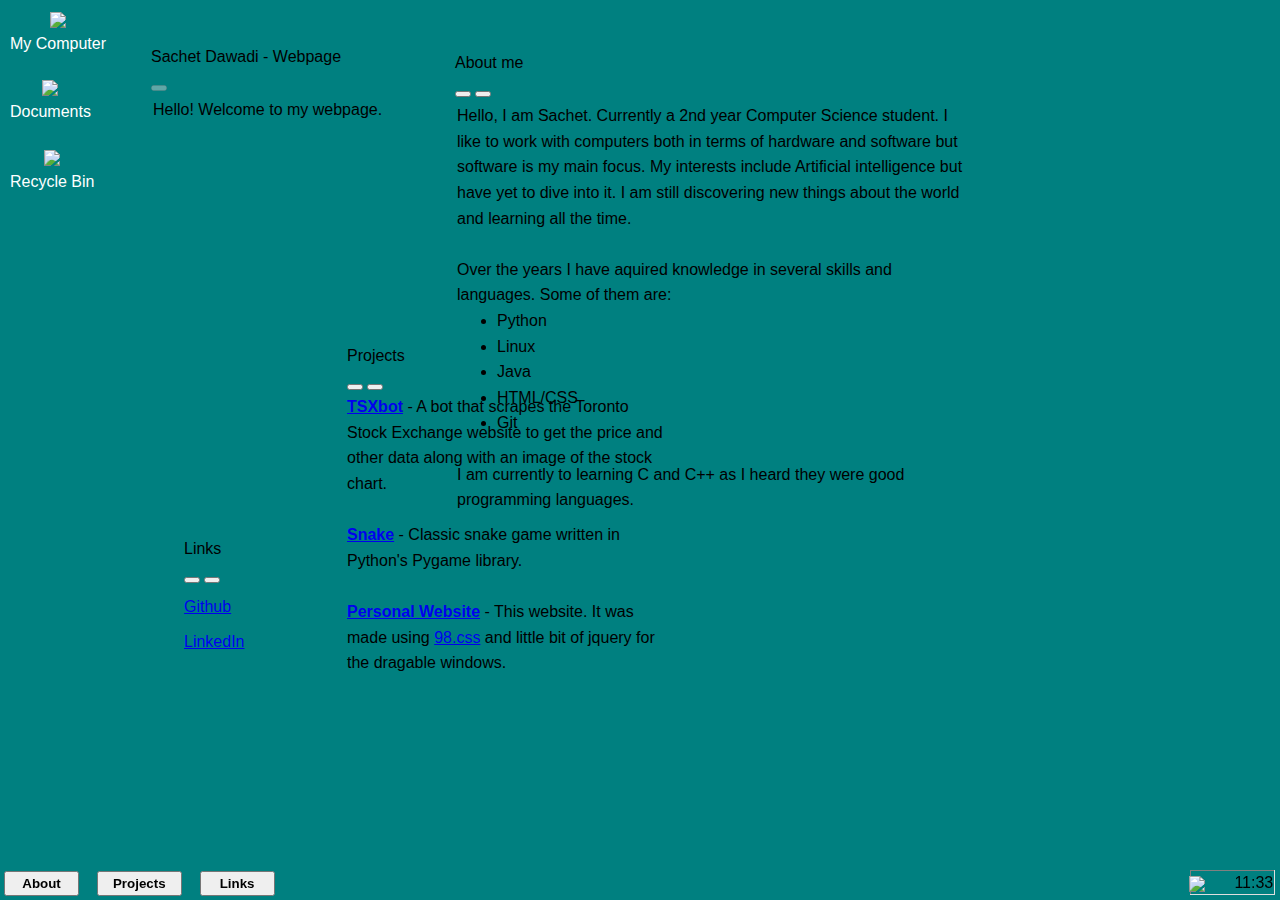
==== index.html @ fadcb709 "website link" ====
<!DOCTYPE html>
<html lang="en">

<head>
  <meta charset="UTF-8">
  <meta name="viewport" content="width=device-width, initial-scale=1.0">
  <link rel="stylesheet" href="https://unpkg.com/98.css">
  <link rel="stylesheet" href="style.css">
  <title>Sachet Webpage</title>
</head>

<body>
  <main>

    <!-- Taskbar -->
    <div id="taskbar" class="window" style="width: 100vw; position:fixed; bottom: 0px; padding: 4px;">
      <div class="window-body" style="margin: 0px;">

        <span>
          <button style="min-width: 75px; min-height: 25px; margin: 0; padding: 0;"
            onclick="aboutsec = document.getElementById('about'); if (aboutsec.style.display == 'block') {aboutsec.style.display = 'none'} else {aboutsec.style.display = 'block'}">
            <b>About</b>
          </button>
        </span> &nbsp;&nbsp;
        <span>
          <button style="min-width: 85px; min-height: 25px; margin: 0; padding: 0;"
            onclick="projectsec = document.getElementById('projects'); if (projectsec.style.display == 'block') {projectsec.style.display = 'none'} else {projectsec.style.display = 'block'}">
            <b>Projects</b>
          </button>
        </span> &nbsp;&nbsp;
        <span>
          <button style="min-width: 75px; min-height: 25px; margin: 0; padding: 0;"
            onclick="linkssec = document.getElementById('links'); if (linkssec.style.display == 'block') {linkssec.style.display = 'none'} else {linkssec.style.display = 'block'}">
            <b>Links</b>
          </button>
        </span> &nbsp;&nbsp;
        <span style="right: 5px; position: fixed; text-align: center; justify-content: center;">
          <div style="box-shadow: inset -1px -1px #dfdfdf, inset 1px 1px #808080; width: 85px; height: 25px; margin: 0; padding: 0;">
          <img style="transform: translate(-3px, 4px);" src="https://win98icons.alexmeub.com/icons/png/loudspeaker_rays-1.png"> &nbsp;&nbsp;&nbsp;&nbsp;
            <span id="time">8:40 PM</span>
          </div>
        </span>
      </div>
    </div>

    <!-- Desktop Icons -->
    <div style="text-align: center; line-height: 1.3;">
      <div style="margin: 10px; position: absolute; width: fit-content; top: 2px;">
        <img src="https://win98icons.alexmeub.com/icons/png/computer_explorer_cool-5.png">
        <p style="color: white;">My Computer</p>
      </div>
      <div style="margin: 10px; position: absolute; width: fit-content; top: 70px">
        <img src="https://win98icons.alexmeub.com/icons/png/directory_closed-0.png">
        <p style="color: white;">Documents</p>
      </div>
      <div style="margin: 10px; position: absolute; width: fit-content; top: 140px">
        <img src="https://win98icons.alexmeub.com/icons/png/recycle_bin_empty-2.png">
        <p style="color: white;">Recycle Bin</p>
      </div>
    </div>

    <!-- Hello Window -->
    <div class="window" style="max-width: fit-content; height: fit-content; position: absolute; top: 44px; left: 151px;">
      <div class="title-bar">
        <div class="title-bar-text">Sachet Dawadi - Webpage</div>
        <div class="title-bar-controls">
          <button disabled aria-label="Help"></button>
        </div>
      </div>
      <div class="window-body" style="padding: 2px;">
        <p>Hello! Welcome to my webpage.</p>
      </div>
    </div>

    <!-- About window -->
    <div class="window" id="about" style="width: 40%; display: block; position: absolute; top: 50px; left: 455px;">
      <div class="title-bar">
        <div class="title-bar-text">About me</div>
        <div class="title-bar-controls">
          <button aria-label="Minimize" onclick="document.getElementById('about').style.display = 'None'"></button>
          <button aria-label="Close" onclick="document.getElementById('about').style.display = 'None'"></button>
        </div>
      </div>
      <div class="window-body" style="padding: 2px">
        <p>Hello, I am Sachet. Currently a 2nd year Computer Science student. I like to work with computers both in
          terms of hardware and software but software is my main focus. My interests include Artificial intelligence but
          have yet to dive into it. I am still discovering new things about the world and learning all the time.</p>
          <br>
        <p>Over the years I have aquired knowledge in several skills and languages. Some of them are:</p>
        <ul>
          <li>Python</li>
          <li>Linux</li>
          <li>Java</li>
          <li>HTML/CSS</li>
          <li>Git</li>
        </ul>
        <br>
        <p>I am currently to learning C and C++ as I heard they were good programming languages.</p>
      </div>
    </div>

    <!-- Projects window -->
    <div class="window" id="projects" style="width: 25%; display: block; position: absolute; top: 343px; left: 347px;">
      <div class="title-bar">
        <div class="title-bar-text">Projects</div>
        <div class="title-bar-controls">
          <button aria-label="Minimize" onclick="document.getElementById('projects').style.display = 'None'"></button>
          <button aria-label="Close" onclick="document.getElementById('projects').style.display = 'None'"></button>
        </div>
      </div>
      <div class="window-body">
        <p><a href="https://github.com/sachet0/TSXbot"><b>TSXbot</b></a> - A bot that scrapes the Toronto Stock Exchange
          website to get the price and other data along with an image of the stock chart.</p>
          <br>
        <p><a href="https://github.com/sachet0/Snake"><b>Snake</b></a> - Classic snake game written in Python's Pygame
          library.</p>
          <br>
        <p><a href="https://github.com/sachet0/sachet0.github.io"><b>Personal Website</b></a> - This website. It was made using <a
            href="https://jdan.github.io/98.css/">98.css</a> and little bit of jquery for the dragable windows.</p>
      </div>
    </div>

    <!-- Links window -->
    <div class="window" id="links" style="min-width: 10%; display: block; position: absolute; top: 536px; left: 184px;">
      <div class="title-bar">
        <div class="title-bar-text">Links</div>
        <div class="title-bar-controls">
          <button aria-label="Minimize" onclick="document.getElementById('links').style.display = 'None'"></button>
          <button aria-label="Close" onclick="document.getElementById('links').style.display = 'None'"></button>
        </div>
      </div>
      <div class="window-body">
        <p>
          <a href="https://www.github.com/sachet0">
            <i class="fab fa-github" style="font-size: 22px;"></i> Github</a>
          &nbsp;&nbsp;
          <br>
          <a href="https://www.linkedin.com/in/SachetDawadi/">
            <i class="fab fa-linkedin" style="font-size: 22px;"></i> LinkedIn</a>
        </p>
      </div>
    </div>
  </main>

  <!-- Scripts -->
  <script src="https://code.jquery.com/jquery-1.12.4.js"></script>
  <script src="https://code.jquery.com/ui/1.12.1/jquery-ui.js"></script>
  <script src="main.js"></script>
</body>

</html>
---- style.css ----
* {
    margin: 0;
}

body {
    background: #008080;
    line-height: 1.6;
    font-family: "Pixelated MS Sans Serif", sans-serif;
}
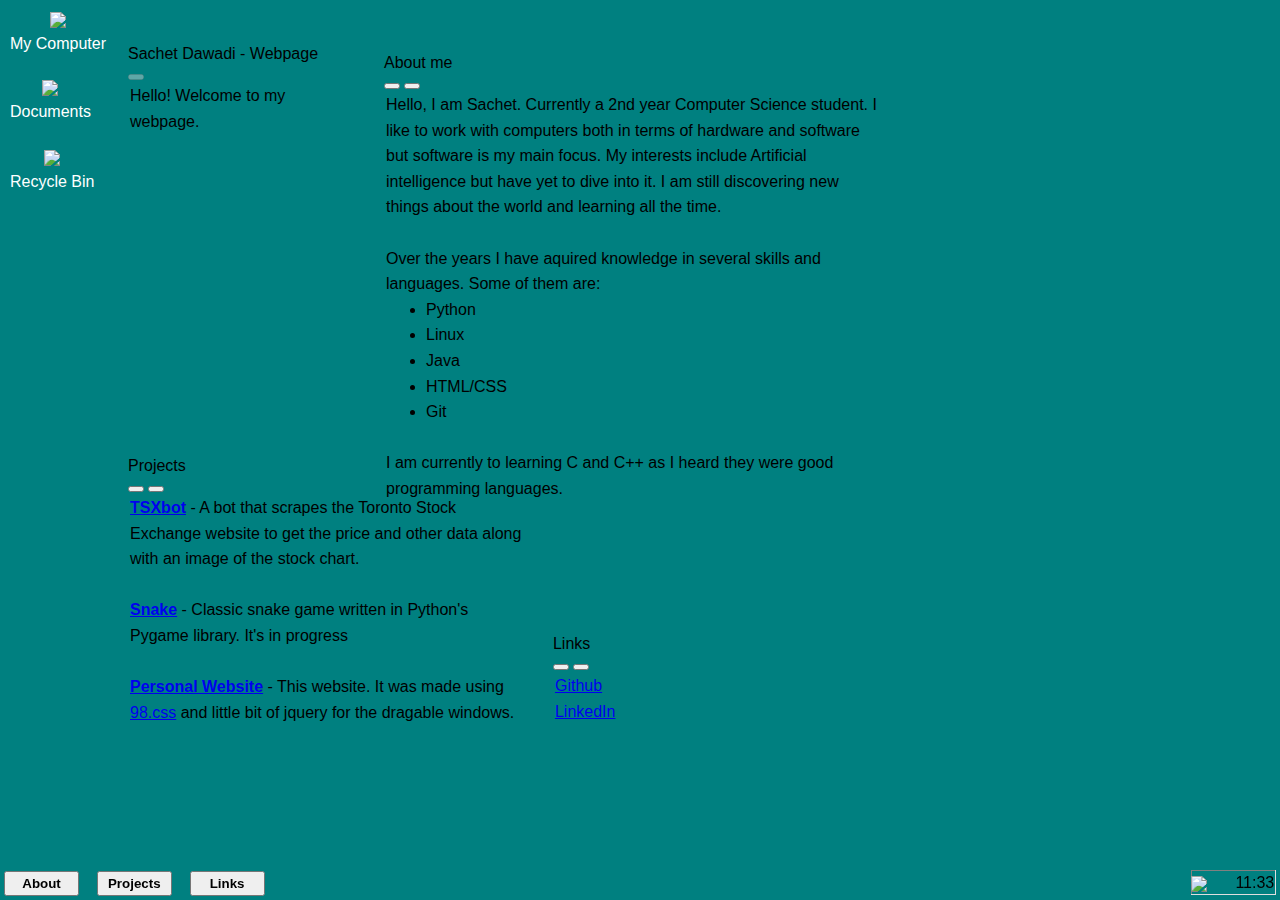
==== commit f52f8110: "layout" ====
--- a/index.html
+++ b/index.html
@@ -2,150 +2,168 @@
 <html lang="en">
 
 <head>
-  <meta charset="UTF-8">
-  <meta name="viewport" content="width=device-width, initial-scale=1.0">
-  <link rel="stylesheet" href="https://unpkg.com/98.css">
-  <link rel="stylesheet" href="style.css">
-  <title>Sachet Webpage</title>
+	<meta charset="UTF-8">
+	<meta name="viewport" content="width=device-width, initial-scale=1.0">
+	<link rel="stylesheet" href="https://unpkg.com/98.css">
+	<link rel="stylesheet" href="style.css">
+	<title>Sachet Webpage</title>
 </head>
 
 <body>
-  <main>
+	<main>
 
-    <!-- Taskbar -->
-    <div id="taskbar" class="window" style="width: 100vw; position:fixed; bottom: 0px; padding: 4px;">
-      <div class="window-body" style="margin: 0px;">
+		<!-- Taskbar -->
+		<div id="taskbar" class="window">
+			<div class="window-body" style="margin: 0px;">
 
-        <span>
-          <button style="min-width: 75px; min-height: 25px; margin: 0; padding: 0;"
-            onclick="aboutsec = document.getElementById('about'); if (aboutsec.style.display == 'block') {aboutsec.style.display = 'none'} else {aboutsec.style.display = 'block'}">
-            <b>About</b>
-          </button>
-        </span> &nbsp;&nbsp;
-        <span>
-          <button style="min-width: 85px; min-height: 25px; margin: 0; padding: 0;"
-            onclick="projectsec = document.getElementById('projects'); if (projectsec.style.display == 'block') {projectsec.style.display = 'none'} else {projectsec.style.display = 'block'}">
-            <b>Projects</b>
-          </button>
-        </span> &nbsp;&nbsp;
-        <span>
-          <button style="min-width: 75px; min-height: 25px; margin: 0; padding: 0;"
-            onclick="linkssec = document.getElementById('links'); if (linkssec.style.display == 'block') {linkssec.style.display = 'none'} else {linkssec.style.display = 'block'}">
-            <b>Links</b>
-          </button>
-        </span> &nbsp;&nbsp;
-        <span style="right: 5px; position: fixed; text-align: center; justify-content: center;">
-          <div style="box-shadow: inset -1px -1px #dfdfdf, inset 1px 1px #808080; width: 85px; height: 25px; margin: 0; padding: 0;">
-          <img style="transform: translate(-3px, 4px);" src="https://win98icons.alexmeub.com/icons/png/loudspeaker_rays-1.png"> &nbsp;&nbsp;&nbsp;&nbsp;
-            <span id="time">8:40 PM</span>
-          </div>
-        </span>
-      </div>
-    </div>
+				<span>
+					<button
+						onclick="aboutsec = document.getElementById('about'); if (aboutsec.style.display == 'block') {aboutsec.style.display = 'none'} else {aboutsec.style.display = 'block'}">
+						<b>About</b>
+					</button>
+				</span> &nbsp;&nbsp;
+				<span>
+					<button
+						onclick="projectsec = document.getElementById('projects'); if (projectsec.style.display == 'block') {projectsec.style.display = 'none'} else {projectsec.style.display = 'block'}">
+						<b>Projects</b>
+					</button>
+				</span> &nbsp;&nbsp;
+				<span>
+					<button
+						onclick="linkssec = document.getElementById('links'); if (linkssec.style.display == 'block') {linkssec.style.display = 'none'} else {linkssec.style.display = 'block'}">
+						<b>Links</b>
+					</button>
+				</span> &nbsp;&nbsp;
+				<span id="clock">
+					<div>
+						<img style="transform: translate(-2px, 4px);"
+							src="https://win98icons.alexmeub.com/icons/png/loudspeaker_rays-1.png">
+						&nbsp;&nbsp;&nbsp;&nbsp;
+						<span id="time">8:40 PM</span>
+					</div>
+				</span>
+			</div>
+		</div>
 
-    <!-- Desktop Icons -->
-    <div style="text-align: center; line-height: 1.3;">
-      <div style="margin: 10px; position: absolute; width: fit-content; top: 2px;">
-        <img src="https://win98icons.alexmeub.com/icons/png/computer_explorer_cool-5.png">
-        <p style="color: white;">My Computer</p>
-      </div>
-      <div style="margin: 10px; position: absolute; width: fit-content; top: 70px">
-        <img src="https://win98icons.alexmeub.com/icons/png/directory_closed-0.png">
-        <p style="color: white;">Documents</p>
-      </div>
-      <div style="margin: 10px; position: absolute; width: fit-content; top: 140px">
-        <img src="https://win98icons.alexmeub.com/icons/png/recycle_bin_empty-2.png">
-        <p style="color: white;">Recycle Bin</p>
-      </div>
-    </div>
+		<!-- Desktop Icons -->
+		<div id="icons">
+			<div class="icon" style="top: 2px;">
+				<img src="https://win98icons.alexmeub.com/icons/png/computer_explorer_cool-5.png">
+				<p>My Computer</p>
+			</div>
+			<div class="icon" style="top: 70px">
+				<img src="https://win98icons.alexmeub.com/icons/png/directory_closed-0.png">
+				<p>Documents</p>
+			</div>
+			<div class="icon" style="top: 140px">
+				<img src="https://win98icons.alexmeub.com/icons/png/recycle_bin_empty-2.png">
+				<p>Recycle Bin</p>
+			</div>
+		</div>
 
-    <!-- Hello Window -->
-    <div class="window" style="max-width: fit-content; height: fit-content; position: absolute; top: 44px; left: 151px;">
-      <div class="title-bar">
-        <div class="title-bar-text">Sachet Dawadi - Webpage</div>
-        <div class="title-bar-controls">
-          <button disabled aria-label="Help"></button>
-        </div>
-      </div>
-      <div class="window-body" style="padding: 2px;">
-        <p>Hello! Welcome to my webpage.</p>
-      </div>
-    </div>
+		<div id="Allwindows">
 
-    <!-- About window -->
-    <div class="window" id="about" style="width: 40%; display: block; position: absolute; top: 50px; left: 455px;">
-      <div class="title-bar">
-        <div class="title-bar-text">About me</div>
-        <div class="title-bar-controls">
-          <button aria-label="Minimize" onclick="document.getElementById('about').style.display = 'None'"></button>
-          <button aria-label="Close" onclick="document.getElementById('about').style.display = 'None'"></button>
-        </div>
-      </div>
-      <div class="window-body" style="padding: 2px">
-        <p>Hello, I am Sachet. Currently a 2nd year Computer Science student. I like to work with computers both in
-          terms of hardware and software but software is my main focus. My interests include Artificial intelligence but
-          have yet to dive into it. I am still discovering new things about the world and learning all the time.</p>
-          <br>
-        <p>Over the years I have aquired knowledge in several skills and languages. Some of them are:</p>
-        <ul>
-          <li>Python</li>
-          <li>Linux</li>
-          <li>Java</li>
-          <li>HTML/CSS</li>
-          <li>Git</li>
-        </ul>
-        <br>
-        <p>I am currently to learning C and C++ as I heard they were good programming languages.</p>
-      </div>
-    </div>
+			<!-- Hello Window -->
+			<div class="window" id="greet">
+				<div class="title-bar">
+					<div class="title-bar-text">Sachet Dawadi - Webpage</div>
+					<div class="title-bar-controls">
+						<button disabled aria-label="Help"></button>
+					</div>
+				</div>
+				<div class="window-body" style="padding: 2px;">
+					<p>Hello! Welcome to my webpage.</p>
+				</div>
+			</div>
 
-    <!-- Projects window -->
-    <div class="window" id="projects" style="width: 25%; display: block; position: absolute; top: 343px; left: 347px;">
-      <div class="title-bar">
-        <div class="title-bar-text">Projects</div>
-        <div class="title-bar-controls">
-          <button aria-label="Minimize" onclick="document.getElementById('projects').style.display = 'None'"></button>
-          <button aria-label="Close" onclick="document.getElementById('projects').style.display = 'None'"></button>
-        </div>
-      </div>
-      <div class="window-body">
-        <p><a href="https://github.com/sachet0/TSXbot"><b>TSXbot</b></a> - A bot that scrapes the Toronto Stock Exchange
-          website to get the price and other data along with an image of the stock chart.</p>
-          <br>
-        <p><a href="https://github.com/sachet0/Snake"><b>Snake</b></a> - Classic snake game written in Python's Pygame
-          library.</p>
-          <br>
-        <p><a href="https://github.com/sachet0/sachet0.github.io"><b>Personal Website</b></a> - This website. It was made using <a
-            href="https://jdan.github.io/98.css/">98.css</a> and little bit of jquery for the dragable windows.</p>
-      </div>
-    </div>
+			<!-- About window -->
+			<div class="window" id="about" style="display: block;">
+				<div class="title-bar">
+					<div class="title-bar-text">About me</div>
+					<div class="title-bar-controls">
+						<button aria-label="Minimize"
+							onclick="document.getElementById('about').style.display = 'None'"></button>
+						<button aria-label="Close"
+							onclick="document.getElementById('about').style.display = 'None'"></button>
+					</div>
+				</div>
+				<div class="window-body" style="padding: 2px">
+					<p>Hello, I am Sachet. Currently a 2nd year Computer Science student. I like to work with computers
+						both in
+						terms of hardware and software but software is my main focus. My interests include Artificial
+						intelligence but
+						have yet to dive into it. I am still discovering new things about the world and learning all the
+						time.</p>
+					<br>
+					<p>Over the years I have aquired knowledge in several skills and languages. Some of them are:</p>
+					<ul>
+						<li>Python</li>
+						<li>Linux</li>
+						<li>Java</li>
+						<li>HTML/CSS</li>
+						<li>Git</li>
+					</ul>
+					<br>
+					<p>I am currently to learning C and C++ as I heard they were good programming languages.</p>
+				</div>
+			</div>
 
-    <!-- Links window -->
-    <div class="window" id="links" style="min-width: 10%; display: block; position: absolute; top: 536px; left: 184px;">
-      <div class="title-bar">
-        <div class="title-bar-text">Links</div>
-        <div class="title-bar-controls">
-          <button aria-label="Minimize" onclick="document.getElementById('links').style.display = 'None'"></button>
-          <button aria-label="Close" onclick="document.getElementById('links').style.display = 'None'"></button>
-        </div>
-      </div>
-      <div class="window-body">
-        <p>
-          <a href="https://www.github.com/sachet0">
-            <i class="fab fa-github" style="font-size: 22px;"></i> Github</a>
-          &nbsp;&nbsp;
-          <br>
-          <a href="https://www.linkedin.com/in/SachetDawadi/">
-            <i class="fab fa-linkedin" style="font-size: 22px;"></i> LinkedIn</a>
-        </p>
-      </div>
-    </div>
-  </main>
+			<!-- Projects window -->
+			<div class="window" id="projects" style="display: block;">
+				<div class="title-bar">
+					<div class="title-bar-text">Projects</div>
+					<div class="title-bar-controls">
+						<button aria-label="Minimize"
+							onclick="document.getElementById('projects').style.display = 'None'"></button>
+						<button aria-label="Close"
+							onclick="document.getElementById('projects').style.display = 'None'"></button>
+					</div>
+				</div>
+				<div class="window-body" style="padding: 2px;">
+					<p><a href="https://github.com/sachet0/TSXbot"><b>TSXbot</b></a> - A bot that scrapes the Toronto
+						Stock Exchange
+						website to get the price and other data along with an image of the stock chart.</p>
+					<br>
+					<p><a href="https://github.com/sachet0/Snake"><b>Snake</b></a> - Classic snake game written in
+						Python's Pygame
+						library. It's in progress</p>
+					<br>
+					<p><a href="https://github.com/sachet0/sachet0.github.io"><b>Personal Website</b></a> - This
+						website. It was
+						made using <a href="https://jdan.github.io/98.css/">98.css</a> and little bit of jquery for the
+						dragable
+						windows.</p>
+				</div>
+			</div>
 
-  <!-- Scripts -->
-  <script src="https://code.jquery.com/jquery-1.12.4.js"></script>
-  <script src="https://code.jquery.com/ui/1.12.1/jquery-ui.js"></script>
-  <script src="main.js"></script>
+			<!-- Links window -->
+			<div class="window" id="links" style="display: block;">
+				<div class="title-bar">
+					<div class="title-bar-text">Links</div>
+					<div class="title-bar-controls">
+						<button aria-label="Minimize"
+							onclick="document.getElementById('links').style.display = 'None'"></button>
+						<button aria-label="Close"
+							onclick="document.getElementById('links').style.display = 'None'"></button>
+					</div>
+				</div>
+				<div class="window-body" style="padding: 2px;">
+					<p>
+						<a href="https://www.github.com/sachet0">Github</a>
+						<br>
+						<a href="https://www.linkedin.com/in/SachetDawadi/">LinkedIn</a>
+					</p>
+				</div>
+			</div>
+		</div>
+		</div>
+	</main>
+
+	<!-- Scripts -->
+	<link href = "https://code.jquery.com/ui/1.12.1/themes/ui-lightness/jquery-ui.css" rel = "stylesheet">
+	<script src="https://code.jquery.com/jquery-1.12.4.js"></script>
+	<script src="https://code.jquery.com/ui/1.12.1/jquery-ui.js"></script>
+	<script src="main.js"></script>
 </body>
 
 </html>--- a/style.css
+++ b/style.css
@@ -4,6 +4,90 @@
 
 body {
     background: #008080;
+    font-family: "Pixelated MS Sans Serif", sans-serif;
+    width: 100vw;
+    height: 100vh;
+}
+
+.window-body {
     line-height: 1.6;
-    font-family: "Pixelated MS Sans Serif", sans-serif;
-}+}
+
+#taskbar {
+    width: 100%;
+    position: fixed;
+    bottom: 0px;
+    padding: 4px;
+}
+
+#taskbar button {
+    min-width: 75px;
+    min-height: 25px;
+    margin: 0;
+    padding: 0;
+}
+
+#clock {
+    right: 4px;
+    position: fixed;
+    text-align: center;
+    justify-content: center;
+}
+
+#clock div {
+    box-shadow: inset -1px -1px #dfdfdf, inset 1px 1px #808080;
+    width: 85px;
+    height: 25px;
+    margin: 0;
+    padding: 0;
+}
+
+#icons {
+    color: white;
+    text-align: center;
+    line-height: 1.3;
+}
+
+.icon {
+    margin: 10px;
+    position: absolute;
+    width: fit-content;
+}
+
+#greet {
+    max-width: 200px;
+    height: fit-content;
+    position: absolute;
+    top: 5%;
+    left: 10%;
+}
+
+#about {
+    width: 500px;
+    height: 260px;
+    position: absolute;
+    top: 6%;
+    left: 30%;
+}
+
+#projects {
+    max-width: max-content;
+    width: 400px;
+    height: 173px;
+    position: absolute;
+    bottom: 30%;
+    left: 10%;
+}
+
+#links {
+    width: 120px;
+    height: 85px;
+    position: absolute;
+    bottom: 20%;
+    left: 43.2%;
+}
+
+#Allwindows {
+    width: 100vw;
+    height: 100vh;
+}
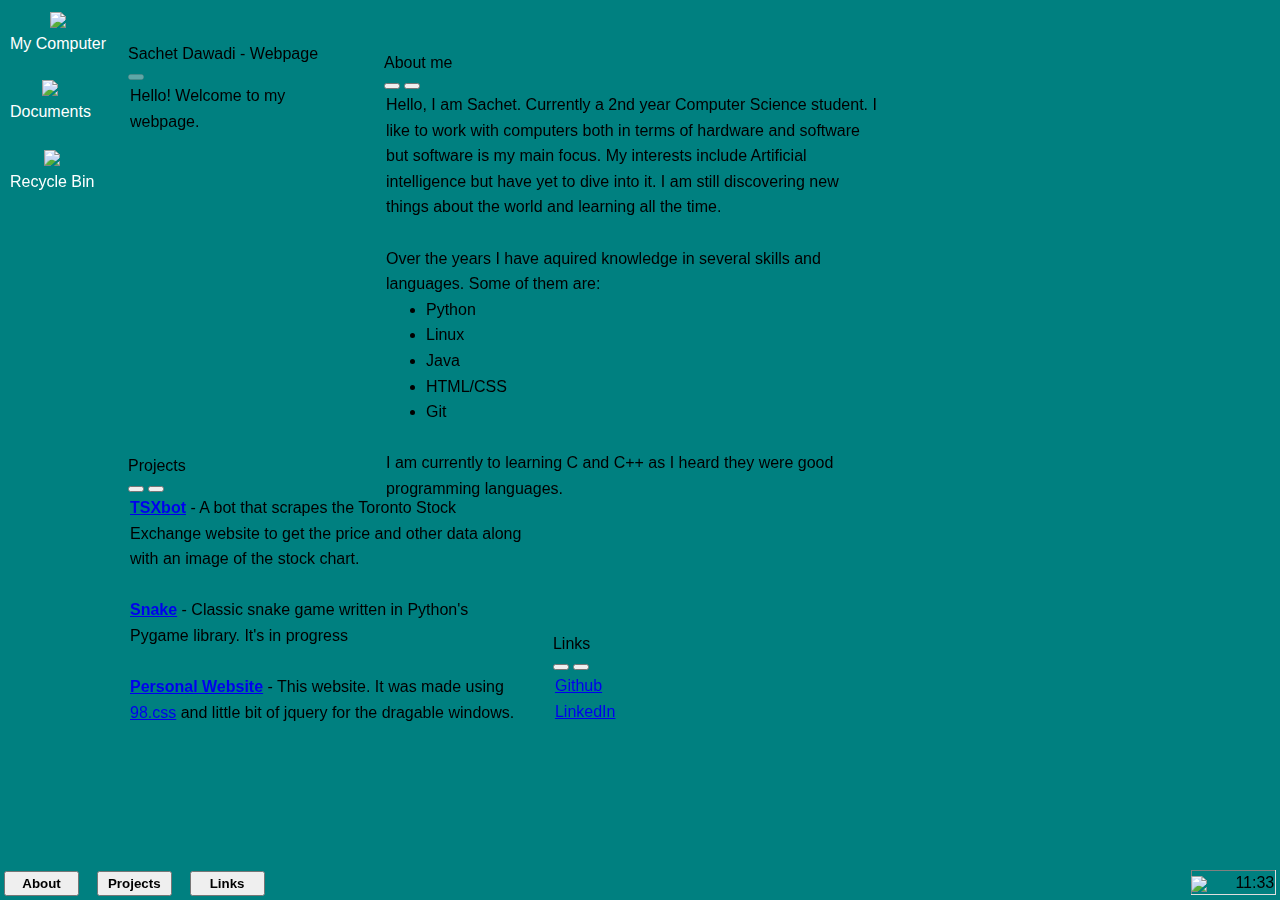
==== commit a3d86268: "window easter egg" ====
--- a/index.html
+++ b/index.html
@@ -61,6 +61,7 @@
 			</div>
 		</div>
 
+		<div id="cloneZone" style="position: absolute; width: 100vw; height: 100vh;"></div>
 		<div id="Allwindows">
 
 			<!-- Hello Window -->
@@ -160,7 +161,7 @@
 	</main>
 
 	<!-- Scripts -->
-	<link href = "https://code.jquery.com/ui/1.12.1/themes/ui-lightness/jquery-ui.css" rel = "stylesheet">
+	<link href="https://code.jquery.com/ui/1.12.1/themes/ui-lightness/jquery-ui.css" rel="stylesheet">
 	<script src="https://code.jquery.com/jquery-1.12.4.js"></script>
 	<script src="https://code.jquery.com/ui/1.12.1/jquery-ui.js"></script>
 	<script src="main.js"></script>
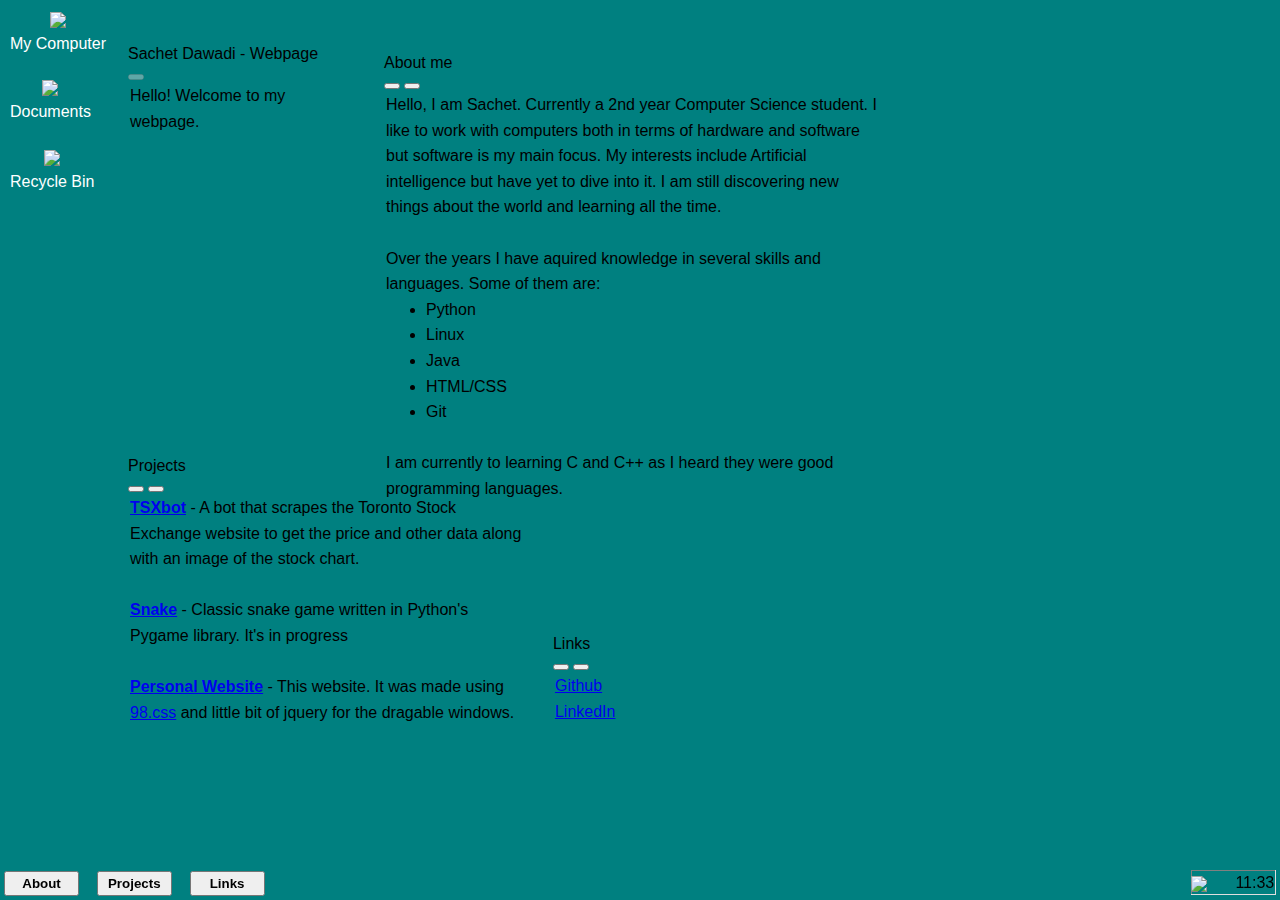
==== commit 5cc06110: "click issue fixed" ====
--- a/index.html
+++ b/index.html
@@ -44,7 +44,7 @@
 				</span>
 			</div>
 		</div>
-
+		<div id="cloneZone" style="z-index: -1;;position: absolute; width: 100vw; height: 100vh;"></div>
 		<!-- Desktop Icons -->
 		<div id="icons">
 			<div class="icon" style="top: 2px;">
@@ -61,7 +61,6 @@
 			</div>
 		</div>
 
-		<div id="cloneZone" style="position: absolute; width: 100vw; height: 100vh;"></div>
 		<div id="Allwindows">
 
 			<!-- Hello Window -->
@@ -158,6 +157,7 @@
 			</div>
 		</div>
 		</div>
+		
 	</main>
 
 	<!-- Scripts -->
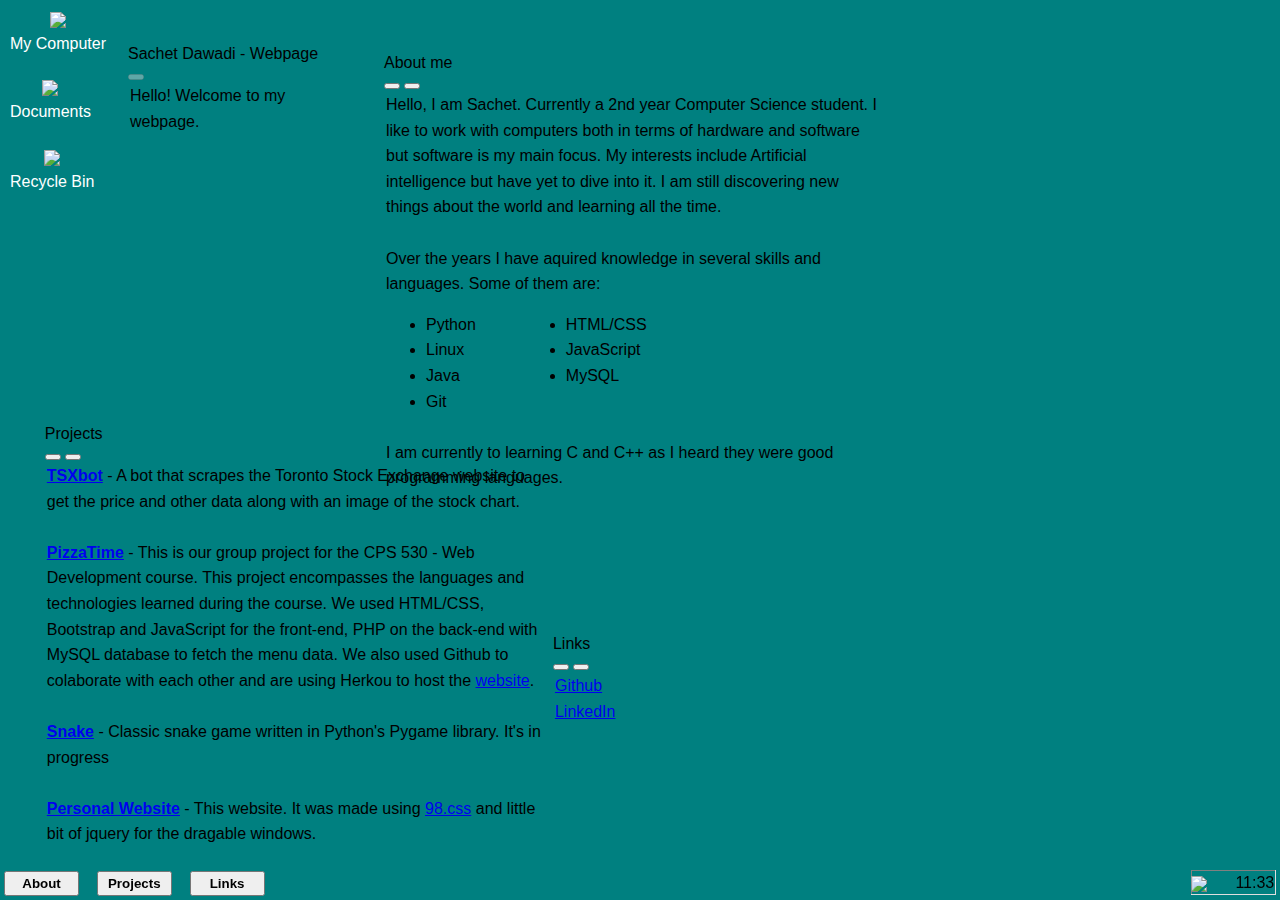
==== commit 37bf629c: "added project entry" ====
--- a/index.html
+++ b/index.html
@@ -5,6 +5,7 @@
 	<meta charset="UTF-8">
 	<meta name="viewport" content="width=device-width, initial-scale=1.0">
 	<link rel="stylesheet" href="https://unpkg.com/98.css">
+	<!-- <link rel="stylesheet" href="https://unpkg.com/xp.css"> -->
 	<link rel="stylesheet" href="style.css">
 	<title>Sachet Webpage</title>
 </head>
@@ -96,13 +97,23 @@
 						time.</p>
 					<br>
 					<p>Over the years I have aquired knowledge in several skills and languages. Some of them are:</p>
-					<ul>
-						<li>Python</li>
-						<li>Linux</li>
-						<li>Java</li>
-						<li>HTML/CSS</li>
-						<li>Git</li>
-					</ul>
+					<div id="lists">
+						<div>
+							<ul>
+								<li>Python</li>
+								<li>Linux</li>
+								<li>Java</li>
+								<li>Git</li>
+							</ul>
+						</div>
+						<div style="padding-left: 50px;">
+							<ul>
+								<li>HTML/CSS</li>
+								<li>JavaScript</li>
+								<li>MySQL</li>
+							</ul>
+						</div>
+					</div>
 					<br>
 					<p>I am currently to learning C and C++ as I heard they were good programming languages.</p>
 				</div>
@@ -123,6 +134,8 @@
 					<p><a href="https://github.com/sachet0/TSXbot"><b>TSXbot</b></a> - A bot that scrapes the Toronto
 						Stock Exchange
 						website to get the price and other data along with an image of the stock chart.</p>
+					<br>
+					<p><a href="https://github.com/sachet0/CPS530-Group-Project"><b>PizzaTime</b></a> - This is our group project for the CPS 530 - Web Development course. This project encompasses the languages and technologies learned during the course. We used HTML/CSS, Bootstrap and JavaScript for the front-end, PHP on the back-end with MySQL database to fetch the menu data. We also used Github to colaborate with each other and are using Herkou to host the <a href="https://cps530-groupproject.herokuapp.com">website</a>.</p>
 					<br>
 					<p><a href="https://github.com/sachet0/Snake"><b>Snake</b></a> - Classic snake game written in
 						Python's Pygame
@@ -157,7 +170,7 @@
 			</div>
 		</div>
 		</div>
-		
+
 	</main>
 
 	<!-- Scripts -->
--- a/style.css
+++ b/style.css
@@ -72,11 +72,11 @@
 
 #projects {
     max-width: max-content;
-    width: 400px;
-    height: 173px;
+    width: 500px;
+    height: 250px;
     position: absolute;
-    bottom: 30%;
-    left: 10%;
+    bottom: 25%;
+    left: 3.5%;
 }
 
 #links {
@@ -91,3 +91,8 @@
     width: 100vw;
     height: 100vh;
 }
+
+#lists {
+    display: flex;
+    padding-top: 15px;
+}
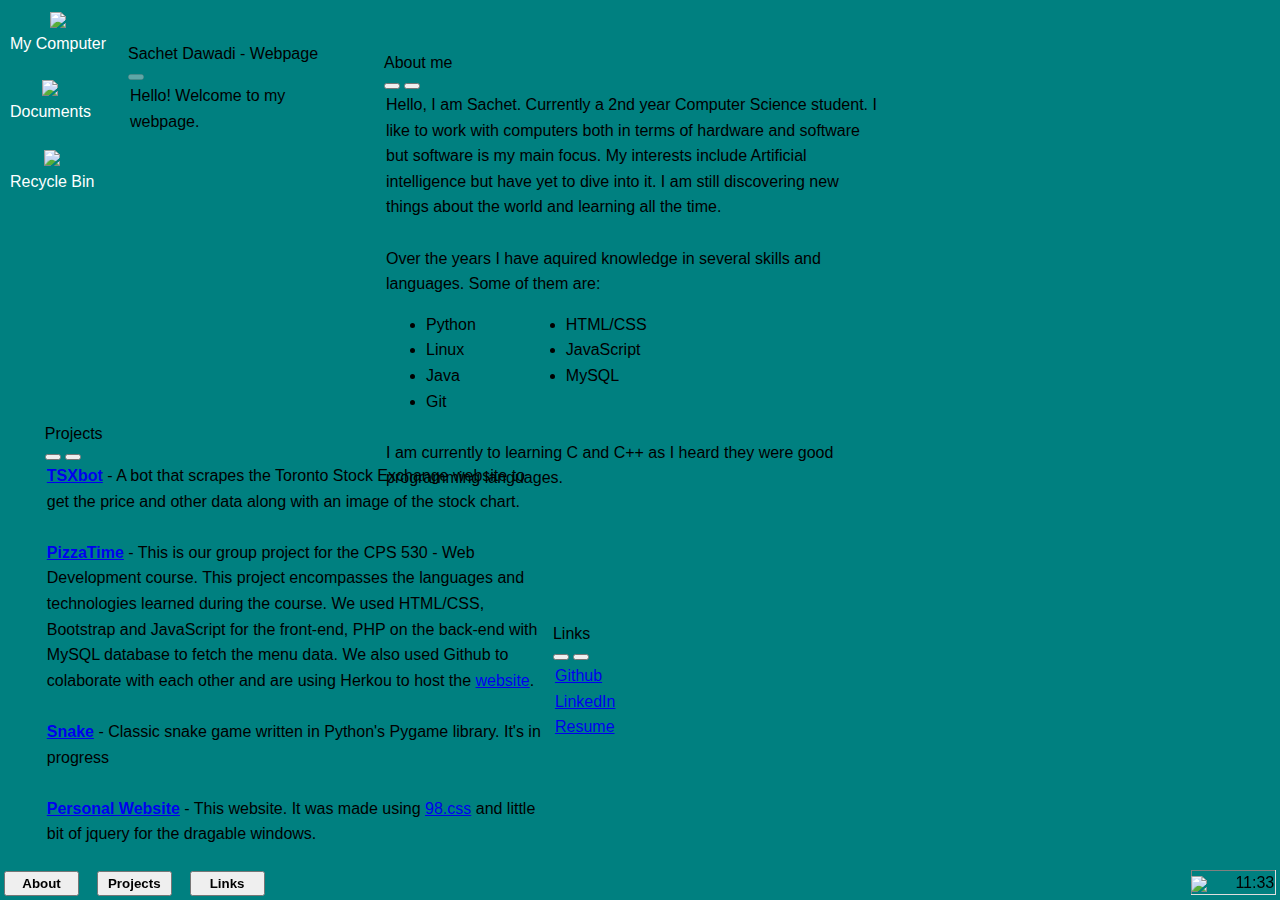
==== commit 100057d2: "added resume" ====
--- a/index.html
+++ b/index.html
@@ -165,6 +165,8 @@
 						<a href="https://www.github.com/sachet0">Github</a>
 						<br>
 						<a href="https://www.linkedin.com/in/SachetDawadi/">LinkedIn</a>
+						<br>
+						<a href="Resume.pdf">Resume</a>
 					</p>
 				</div>
 			</div>
--- a/style.css
+++ b/style.css
@@ -81,7 +81,7 @@
 
 #links {
     width: 120px;
-    height: 85px;
+    height: 95px;
     position: absolute;
     bottom: 20%;
     left: 43.2%;
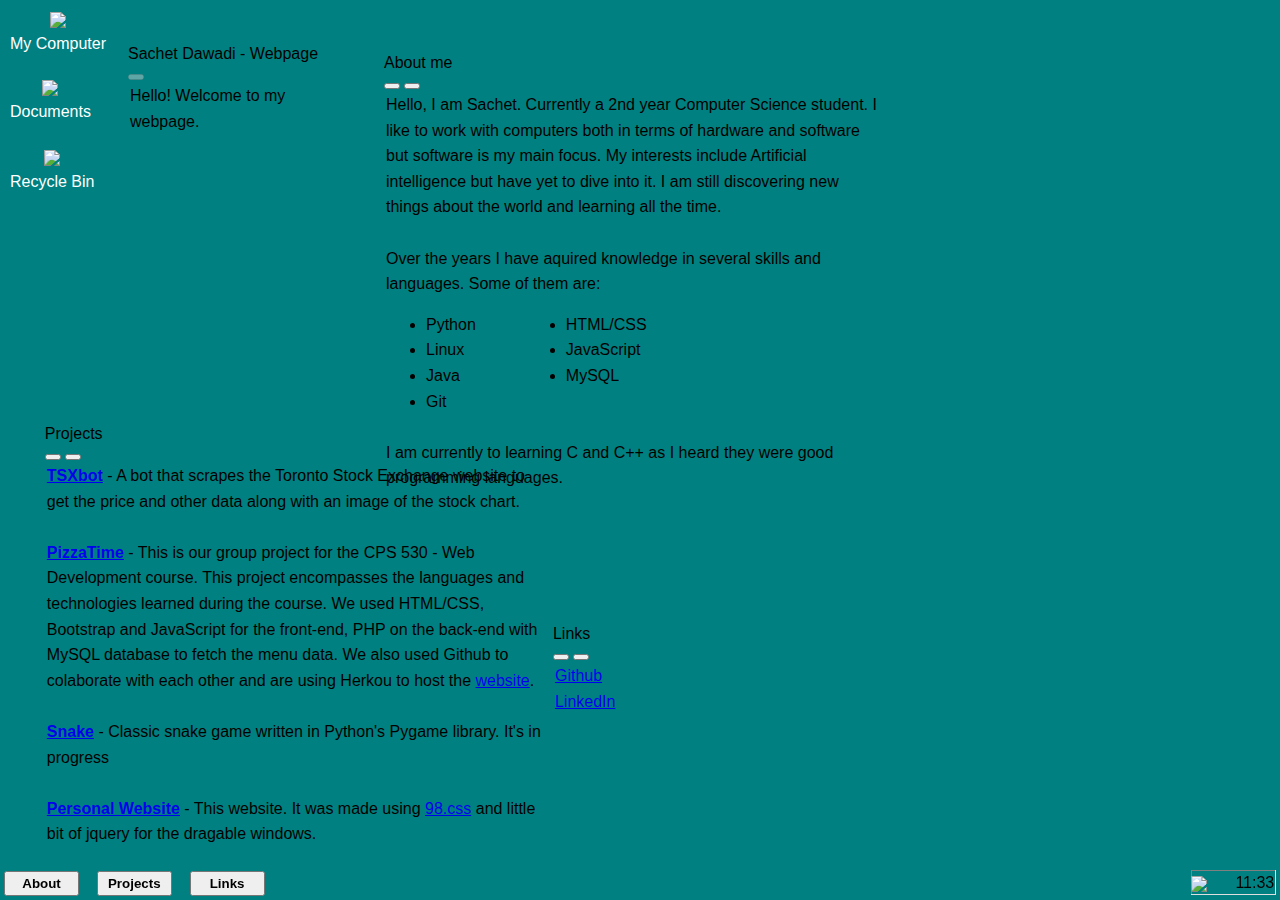
==== commit 6a30c01c: "fix" ====
--- a/index.html
+++ b/index.html
@@ -165,8 +165,6 @@
 						<a href="https://www.github.com/sachet0">Github</a>
 						<br>
 						<a href="https://www.linkedin.com/in/SachetDawadi/">LinkedIn</a>
-						<br>
-						<a href="Resume.pdf">Resume</a>
 					</p>
 				</div>
 			</div>
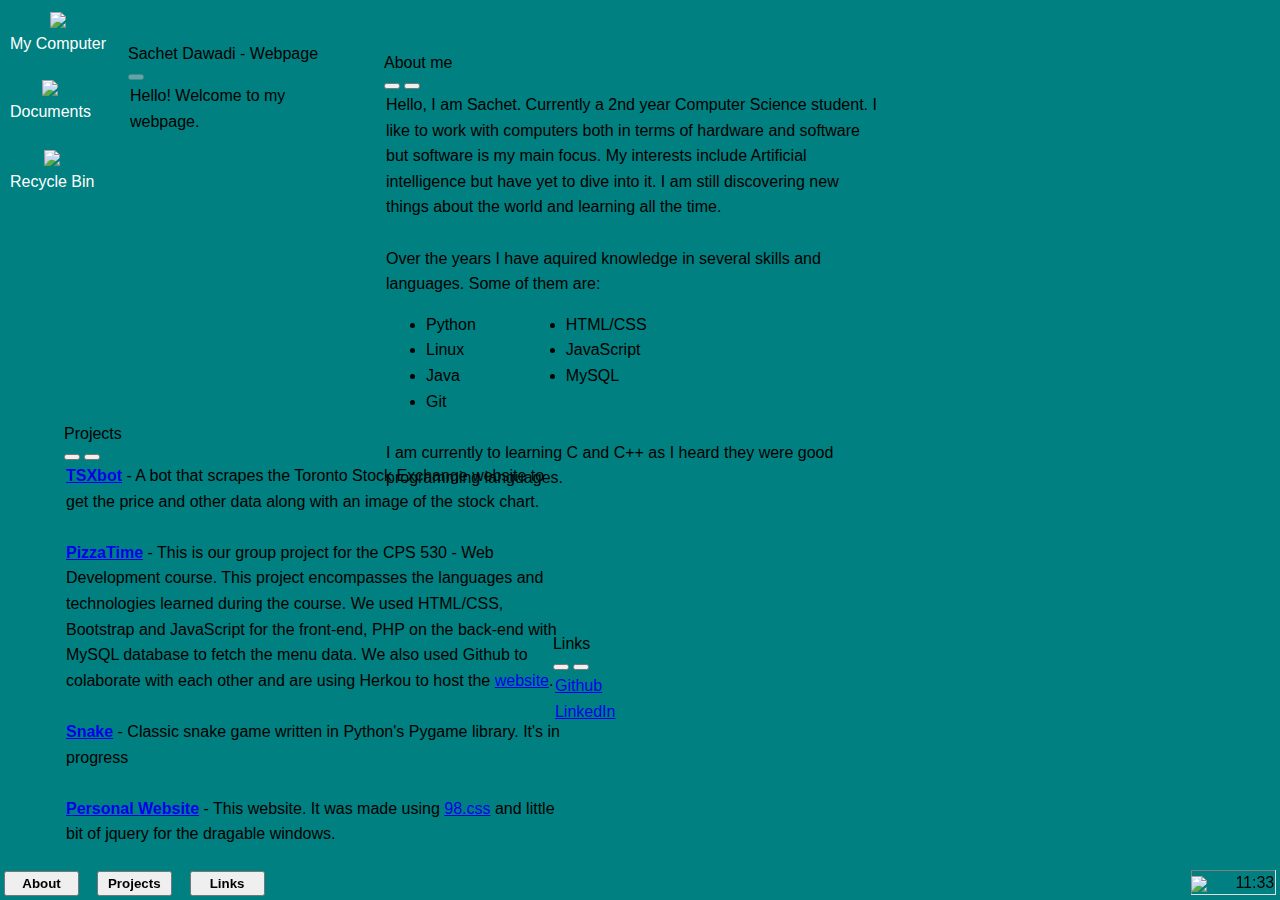
==== commit 444006d4: "removed window drag glitch effect" ====
--- a/index.html
+++ b/index.html
@@ -45,7 +45,6 @@
 				</span>
 			</div>
 		</div>
-		<div id="cloneZone" style="z-index: -1;;position: absolute; width: 100vw; height: 100vh;"></div>
 		<!-- Desktop Icons -->
 		<div id="icons">
 			<div class="icon" style="top: 2px;">
@@ -180,4 +179,4 @@
 	<script src="main.js"></script>
 </body>
 
-</html>+</html>
--- a/style.css
+++ b/style.css
@@ -76,12 +76,12 @@
     height: 250px;
     position: absolute;
     bottom: 25%;
-    left: 3.5%;
+    left: 5%;
 }
 
 #links {
     width: 120px;
-    height: 95px;
+    height: 85px;
     position: absolute;
     bottom: 20%;
     left: 43.2%;
